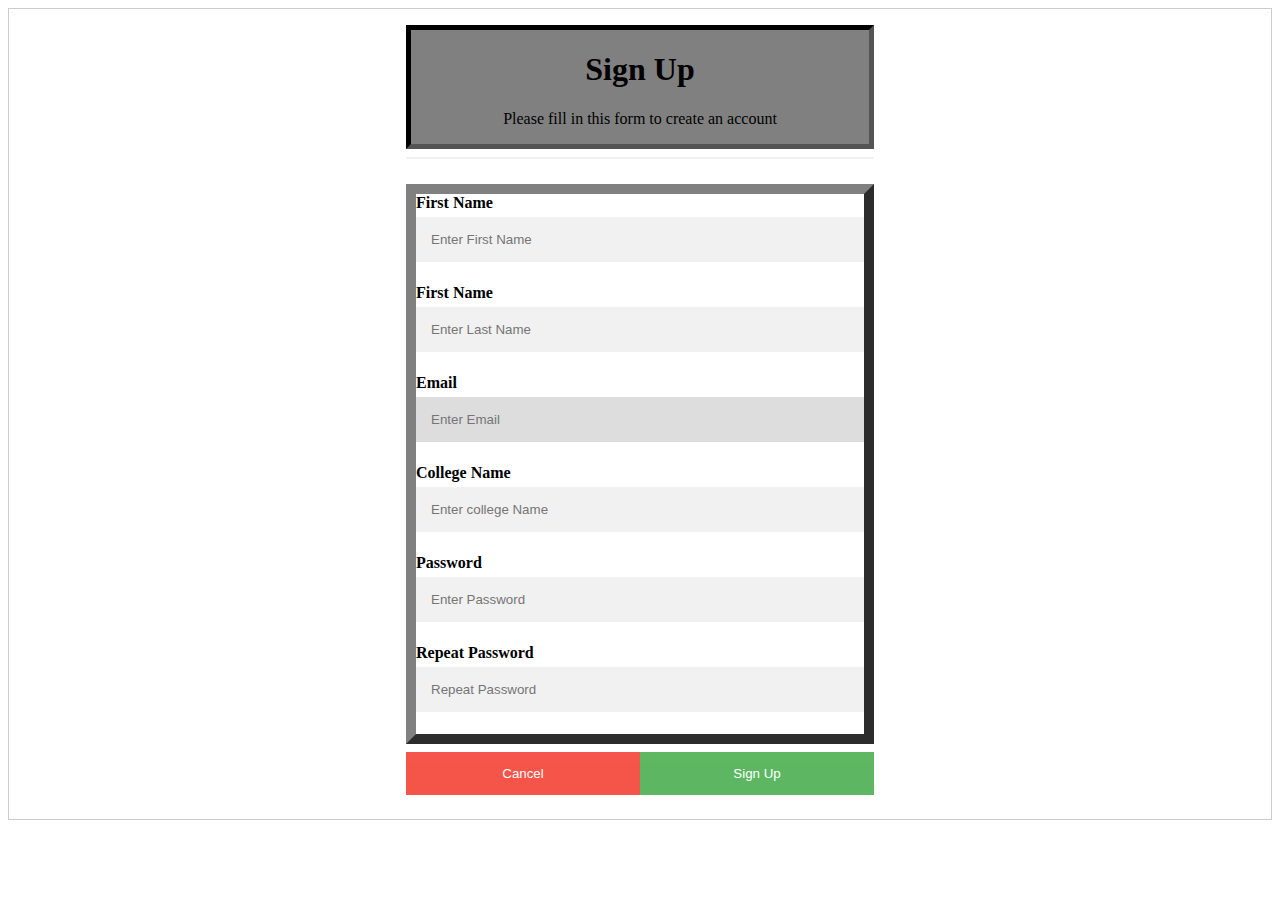
==== src/main/webapp/signup.html @ 37232fe6 "Initial version" ====
<!DOCTYPE html>
<html>
<head>
    <script src="service.js">
    </script>

    <script type ="text/javascript">
        function myAlert(){
        alert("successfully signed up");
        }
    </script>
<style>
body {font-family: Arial, Helvetica, sans-serif,margin:30px;}
* {box-sizing: border-box}

/* Full-width input fields */
input[type=text], input[type=password],input[type=email] {
  width: 100%;
  padding: 15px;
  margin: 5px 0 22px 0;
  display: inline-block;
  border: none;
  background: #f1f1f1;
}

input[type=text]:focus, input[type=password]:focus,input[type=email] {
  background-color: #ddd;
  outline: none;
}

hr {
  border: 1px solid #f1f1f1;
  margin-bottom: 25px;
}

/* Set a style for all buttons */
button {
  background-color: #4CAF50;
  color: white;
  padding: 14px 20px;
  margin: 8px 0;
  border: none;
  cursor: pointer;
  width: 100%;
  opacity: 0.9;
}



button:hover {
  opacity:1;
}

/*border for heading*/

.heading{
    border-style:inset;
    border-width: 5px;
    border-color: black;
    background: gray;

}


/*border for body*/
.bodyborder{
    border-style: outset;
    border-width: 10px;
    border-color: gray;
}

/* Extra styles for the cancel button */
.cancelbtn {
  padding: 14px 20px;
  background-color: #f44336;
}

/* Float cancel and signup buttons and add an equal width */
.cancelbtn, .signupbtn {
  float: left;
  width: 50%;
}

/* Add padding to container elements */
.container {
  padding: 16px;
   max-width: 500px;
  margin: auto;
}

/* Clear floats */
.clearfix::after {
  content: "";
  clear: both;
  display: table;
}

/* Change styles for cancel button and signup button on extra small screens */
@media screen and (max-width: 300px) {
  .cancelbtn, .signupbtn {
     width: 100%;
  }
}
</style>
</head>
<body>

<form  style="border:1px solid #ccc" action="/lmsweb/signup" method="POST">
    <div class="container">
        <div class="heading">
            <h1><center>Sign Up</center></h1>
            <p><center>Please fill in this form to create an account </center></p>
        </div>

        <hr>
        <div class="bodyborder">
            <label for="firstName"><b>First Name</b></label>
            <input type="text" placeholder="Enter First Name" id="firstName" name="firstName" required>

            <label for="lastName"><b>First Name</b></label>
            <input type="text" placeholder="Enter Last Name" id="lastName" name="lastName" >

            <label for="email"><b>Email</b></label>
            <input type="email" placeholder="Enter Email" id="email" name="email" required>

            <label for="collegeName"><b>College Name</b></label>
            <input type="text" placeholder="Enter college Name" id="collegeName" name="collegeName" required>

            <label for="psw"><b>Password</b></label>
            <input type="password" placeholder="Enter Password" id="psw" name="psw" required>

            <label for="psw-repeat"><b>Repeat Password</b></label>
            <input type="password" placeholder="Repeat Password" id="psw-repeat" name="psw-repeat" required>

        </div>


            <div class="clearfix">
                <button type="button" class="cancelbtn">Cancel</button>
                <button type="submit"  onclick="myAlert()" class="signupbtn">Sign Up</button>
            </div>

    </div>
</form>

</body>
</html>
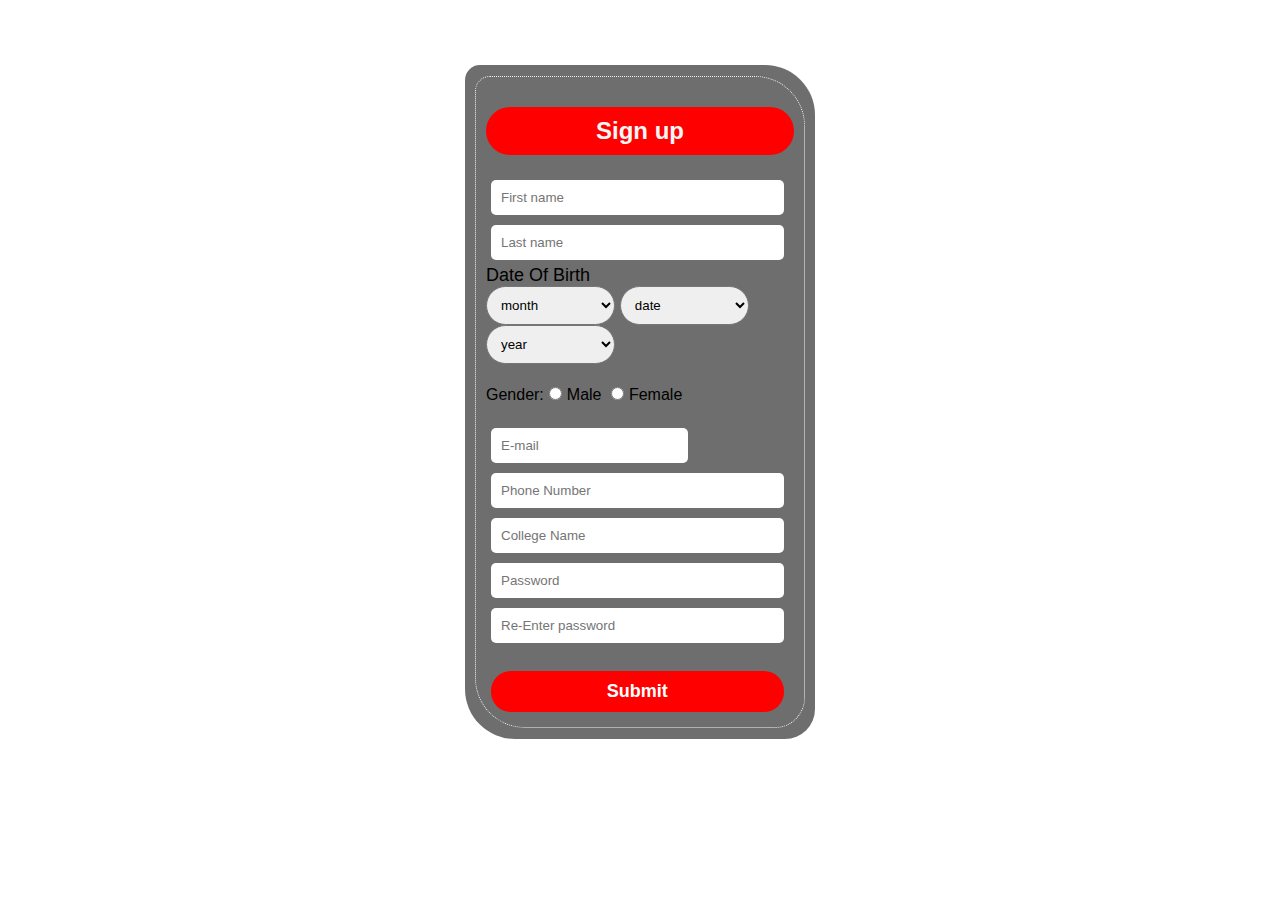
==== commit 029c8d50: "LoginServlet and SecureFilter" ====
--- a/src/main/webapp/signup.html
+++ b/src/main/webapp/signup.html
@@ -1,147 +1,207 @@
-<!DOCTYPE html>
+
 <html>
 <head>
-    <script src="service.js">
-    </script>
-
-    <script type ="text/javascript">
-        function myAlert(){
-        alert("successfully signed up");
-        }
-    </script>
+<title> sign up form
+</title>
 <style>
-body {font-family: Arial, Helvetica, sans-serif,margin:30px;}
-* {box-sizing: border-box}
-
-/* Full-width input fields */
-input[type=text], input[type=password],input[type=email] {
-  width: 100%;
-  padding: 15px;
-  margin: 5px 0 22px 0;
-  display: inline-block;
-  border: none;
-  background: #f1f1f1;
-}
-
-input[type=text]:focus, input[type=password]:focus,input[type=email] {
-  background-color: #ddd;
-  outline: none;
-}
-
-hr {
-  border: 1px solid #f1f1f1;
-  margin-bottom: 25px;
-}
-
-/* Set a style for all buttons */
-button {
-  background-color: #4CAF50;
-  color: white;
-  padding: 14px 20px;
-  margin: 8px 0;
-  border: none;
-  cursor: pointer;
-  width: 100%;
-  opacity: 0.9;
-}
-
-
-
-button:hover {
-  opacity:1;
-}
-
-/*border for heading*/
-
-.heading{
-    border-style:inset;
-    border-width: 5px;
-    border-color: black;
-    background: gray;
-
-}
-
-
-/*border for body*/
-.bodyborder{
-    border-style: outset;
-    border-width: 10px;
-    border-color: gray;
-}
-
-/* Extra styles for the cancel button */
-.cancelbtn {
-  padding: 14px 20px;
-  background-color: #f44336;
-}
-
-/* Float cancel and signup buttons and add an equal width */
-.cancelbtn, .signupbtn {
-  float: left;
-  width: 50%;
-}
-
-/* Add padding to container elements */
-.container {
-  padding: 16px;
-   max-width: 500px;
-  margin: auto;
-}
-
-/* Clear floats */
-.clearfix::after {
-  content: "";
-  clear: both;
-  display: table;
-}
-
-/* Change styles for cancel button and signup button on extra small screens */
-@media screen and (max-width: 300px) {
-  .cancelbtn, .signupbtn {
-     width: 100%;
-  }
+body
+{
+ background:;
+background:url();
+padding:10px;
+margin:5px;
+border-radius:5px;
+}
+.wrap
+{
+width:350px;
+margin:auto;
+background:#6E6E6E;
+margin-top:50px;
+padding:1px 0px;
+border-radius: 15px 50px 30px;
+}
+form
+{
+padding:10px;
+font-family:arial;
+border:1px dotted whitesmoke;
+border-radius: 15px 50px 30px;
+margin:10px;
+}
+h2
+{
+text-align:center;
+background:red;
+color:whitesmoke;
+padding:10px;
+border-radius: 50px;
+}
+input
+{
+padding:10px;
+margin:5px;
+border-radius: 5px 5px;
+border:none;
+}
+input[type=text],input[type=number],input[type=number],input[type=password]
+{
+ width:95%;
+}
+input[type=submit]
+{
+width:95%;
+background:red;
+cursor:pointer;
+font-size:18px;
+font-weight:bold;
+color:white;
+border-radius:20px;
+}
+input[type=submit]:hover
+{
+ background:green;
+}
+select
+{
+padding:10px;
+width:42%;
+border-radius: 50px;
 }
 </style>
 </head>
-<body>
-
-<form  style="border:1px solid #ccc" action="/lmsweb/signup" method="POST">
-    <div class="container">
-        <div class="heading">
-            <h1><center>Sign Up</center></h1>
-            <p><center>Please fill in this form to create an account </center></p>
-        </div>
-
-        <hr>
-        <div class="bodyborder">
-            <label for="firstName"><b>First Name</b></label>
-            <input type="text" placeholder="Enter First Name" id="firstName" name="firstName" required>
-
-            <label for="lastName"><b>First Name</b></label>
-            <input type="text" placeholder="Enter Last Name" id="lastName" name="lastName" >
-
-            <label for="email"><b>Email</b></label>
-            <input type="email" placeholder="Enter Email" id="email" name="email" required>
-
-            <label for="collegeName"><b>College Name</b></label>
-            <input type="text" placeholder="Enter college Name" id="collegeName" name="collegeName" required>
-
-            <label for="psw"><b>Password</b></label>
-            <input type="password" placeholder="Enter Password" id="psw" name="psw" required>
-
-            <label for="psw-repeat"><b>Repeat Password</b></label>
-            <input type="password" placeholder="Repeat Password" id="psw-repeat" name="psw-repeat" required>
-
-        </div>
-
-
-            <div class="clearfix">
-                <button type="button" class="cancelbtn">Cancel</button>
-                <button type="submit"  onclick="myAlert()" class="signupbtn">Sign Up</button>
-            </div>
-
-    </div>
+<div class="wrap">
+<form action="/lmsweb/signup" method="post">
+<h2> Sign up</h2>
+<input type="text" name="firstName" placeholder="First name" ><br>
+<input type="text" name="lastName" placeholder="Last name" ><br>
+    <span style="font-size:18px;">Date Of Birth</span>
+<br>
+<select name="DoBmonth">
+<option>month</option>
+<option value="January">January</option>
+<option value="February">February</option>
+<option value="march">March</option>
+<option value="april">April</option>
+<option value="May">May</option>
+<option value="June">June</option>
+<option value="July">July</option>
+<option value="August">August</option>
+<option value="September">September</option>
+<option value="October">October</option>
+<option value="November">November</option>
+<option value="December">December</option>
+</select>
+<select name="DoBday">
+<option>date</option>
+<option value="1">1</option>
+<option value="2">2</option>
+<option value="3">3</option>
+<option value="4">4</option>
+<option value="5">5</option>
+<option value="6">6</option>
+<option value="7">7</option>
+<option value="8">8</option>
+<option value="9">9</option>
+<option value="10">10</option>
+<option value="11">11</option>
+<option value="12">12</option>
+<option value="13">13</option>
+<option value="14">14</option>
+<option value="15">15</option>
+<option value="16">16</option>
+<option value="17">17</option>
+<option value="18">18</option>
+<option value="19">19</option>
+<option value="20">20</option>
+<option value="21">21</option>
+<option value="22">22</option>
+<option value="23">23</option>
+<option value="24">24</option>
+<option value="25">25</option>
+<option value="26">26</option>
+<option value="27">27</option>
+<option value="28">28</option>
+<option value="29">29</option>
+<option value="30">30</option>
+<option value="31">31</option>
+</select>
+<select name="DoByear">
+<option>year</option>
+<option value="2000">2000</option>
+<option value="1999">1999</option>
+<option value="1998">1998</option>
+<option value="1997">1997</option>
+<option value="1996">1996</option>
+<option value="1995">1995</option>
+<option value="1994">1994</option>
+<option value="1993">1993</option>
+<option value="1992">1992</option>
+<option value="1991">1991</option>
+<option value="1990">1990</option>
+<option value="1989">1989</option>
+<option value="1988">1988</option>
+<option value="1987">1987</option>
+<option value="1986">1986</option>
+<option value="1985">1985</option>
+<option value="1984">1984</option>
+<option value="1983">1983</option>
+<option value="1982">1982</option>
+<option value="1981">1981</option>
+<option value="1980">1980</option>
+<option value="1979">1979</option>
+<option value="1978">1978</option>
+<option value="1977">1977</option>
+<option value="1976">1976</option>
+<option value="1975">1975</option>
+<option value="1974">1974</option>
+<option value="1973">1973</option>
+<option value="1972">1972</option>
+<option value="1971">1971</option>
+<option value="1970">1970</option>
+<option value="1969">1969</option>
+<option value="1968">1968</option>
+<option value="1967">1967</option>
+<option value="1966">1966</option>
+<option value="1965">1965</option>
+<option value="1964">1964</option>
+<option value="1963">1963</option>
+<option value="1962">1962</option>
+<option value="1961">1961</option>
+<option value="1960">1960</option>
+<option value="1959">1959</option>
+<option value="1958">1958</option>
+<option value="1957">1957</option>
+<option value="1956">1956</option>
+<option value="1955">1955</option>
+<option value="1954">1954</option>
+<option value="1953">1953</option>
+<option value="1952">1952</option>
+<option value="1951">1951</option>
+<option value="1950">1950</option>
+<option value="1949">1949</option>
+<option value="1948">1948</option>
+<option value="1947">1947</option>
+</select>
+<br>
+<br>
+Gender:<input type="radio" name="Gender" value="male">Male
+        <input type="radio" name="Gender" value="female">Female
+<br>
+<br>
+<input type="email" name="email" autocomplete="off" placeholder="E-mail">
+<input type="text" name="pnumber" placeholder="Phone Number">
+
+<input type="text" name="collegeName" placeholder="College Name">
+<input type="password" name="password" placeholder="Password"> 
+<input type="password" name="psw-repeat" placeholder="Re-Enter password">
+<br>
+
+
+<br>
+ <input type="submit" value="Submit" >
+
 </form>
-
+</div>
 </body>
 </html>
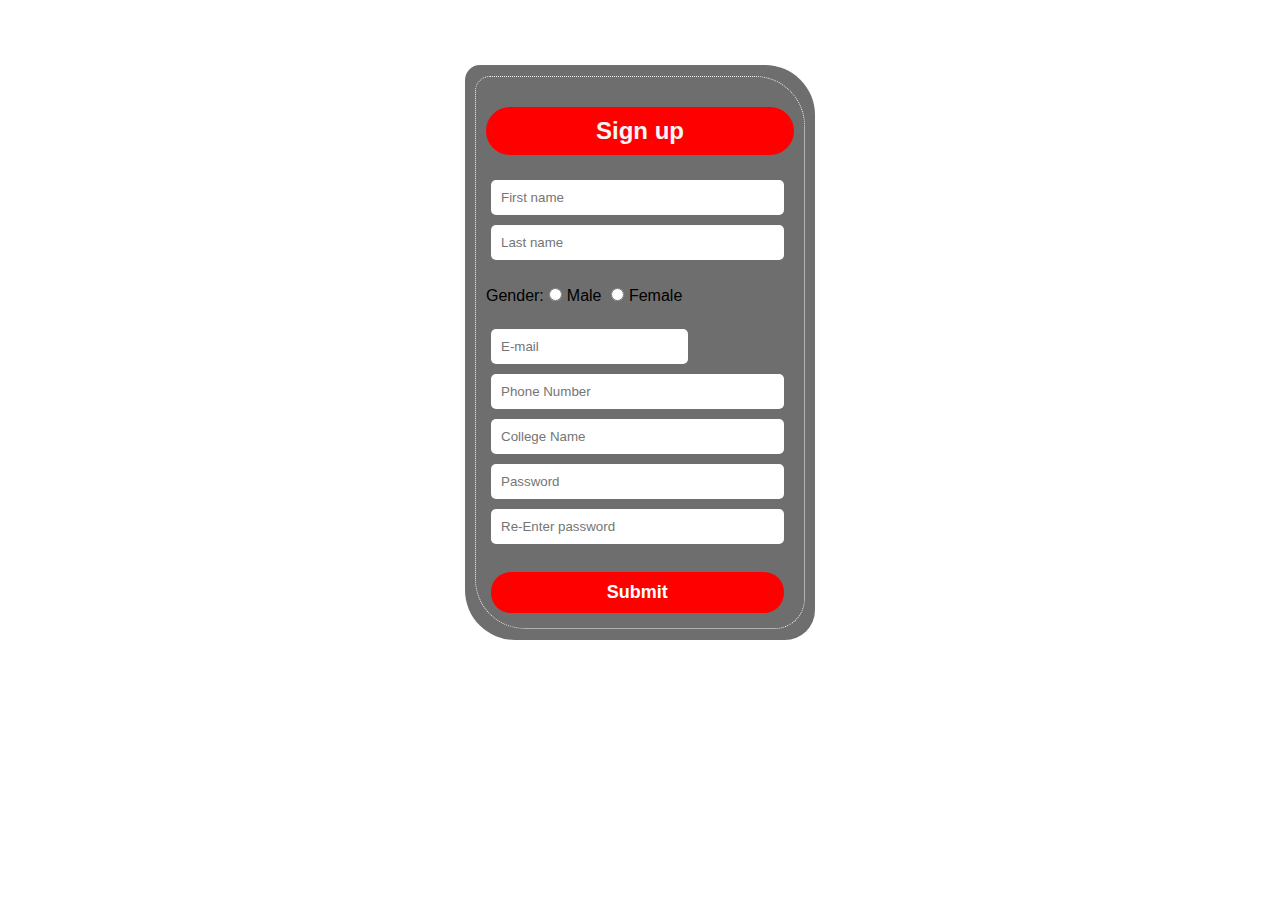
==== commit 6eed23fe: "Change session variable from email to Student object in LoginServlet.java" ====
--- a/src/main/webapp/signup.html
+++ b/src/main/webapp/signup.html
@@ -75,115 +75,6 @@
 <h2> Sign up</h2>
 <input type="text" name="firstName" placeholder="First name" ><br>
 <input type="text" name="lastName" placeholder="Last name" ><br>
-    <span style="font-size:18px;">Date Of Birth</span>
-<br>
-<select name="DoBmonth">
-<option>month</option>
-<option value="January">January</option>
-<option value="February">February</option>
-<option value="march">March</option>
-<option value="april">April</option>
-<option value="May">May</option>
-<option value="June">June</option>
-<option value="July">July</option>
-<option value="August">August</option>
-<option value="September">September</option>
-<option value="October">October</option>
-<option value="November">November</option>
-<option value="December">December</option>
-</select>
-<select name="DoBday">
-<option>date</option>
-<option value="1">1</option>
-<option value="2">2</option>
-<option value="3">3</option>
-<option value="4">4</option>
-<option value="5">5</option>
-<option value="6">6</option>
-<option value="7">7</option>
-<option value="8">8</option>
-<option value="9">9</option>
-<option value="10">10</option>
-<option value="11">11</option>
-<option value="12">12</option>
-<option value="13">13</option>
-<option value="14">14</option>
-<option value="15">15</option>
-<option value="16">16</option>
-<option value="17">17</option>
-<option value="18">18</option>
-<option value="19">19</option>
-<option value="20">20</option>
-<option value="21">21</option>
-<option value="22">22</option>
-<option value="23">23</option>
-<option value="24">24</option>
-<option value="25">25</option>
-<option value="26">26</option>
-<option value="27">27</option>
-<option value="28">28</option>
-<option value="29">29</option>
-<option value="30">30</option>
-<option value="31">31</option>
-</select>
-<select name="DoByear">
-<option>year</option>
-<option value="2000">2000</option>
-<option value="1999">1999</option>
-<option value="1998">1998</option>
-<option value="1997">1997</option>
-<option value="1996">1996</option>
-<option value="1995">1995</option>
-<option value="1994">1994</option>
-<option value="1993">1993</option>
-<option value="1992">1992</option>
-<option value="1991">1991</option>
-<option value="1990">1990</option>
-<option value="1989">1989</option>
-<option value="1988">1988</option>
-<option value="1987">1987</option>
-<option value="1986">1986</option>
-<option value="1985">1985</option>
-<option value="1984">1984</option>
-<option value="1983">1983</option>
-<option value="1982">1982</option>
-<option value="1981">1981</option>
-<option value="1980">1980</option>
-<option value="1979">1979</option>
-<option value="1978">1978</option>
-<option value="1977">1977</option>
-<option value="1976">1976</option>
-<option value="1975">1975</option>
-<option value="1974">1974</option>
-<option value="1973">1973</option>
-<option value="1972">1972</option>
-<option value="1971">1971</option>
-<option value="1970">1970</option>
-<option value="1969">1969</option>
-<option value="1968">1968</option>
-<option value="1967">1967</option>
-<option value="1966">1966</option>
-<option value="1965">1965</option>
-<option value="1964">1964</option>
-<option value="1963">1963</option>
-<option value="1962">1962</option>
-<option value="1961">1961</option>
-<option value="1960">1960</option>
-<option value="1959">1959</option>
-<option value="1958">1958</option>
-<option value="1957">1957</option>
-<option value="1956">1956</option>
-<option value="1955">1955</option>
-<option value="1954">1954</option>
-<option value="1953">1953</option>
-<option value="1952">1952</option>
-<option value="1951">1951</option>
-<option value="1950">1950</option>
-<option value="1949">1949</option>
-<option value="1948">1948</option>
-<option value="1947">1947</option>
-</select>
-<br>
 <br>
 Gender:<input type="radio" name="Gender" value="male">Male
         <input type="radio" name="Gender" value="female">Female
